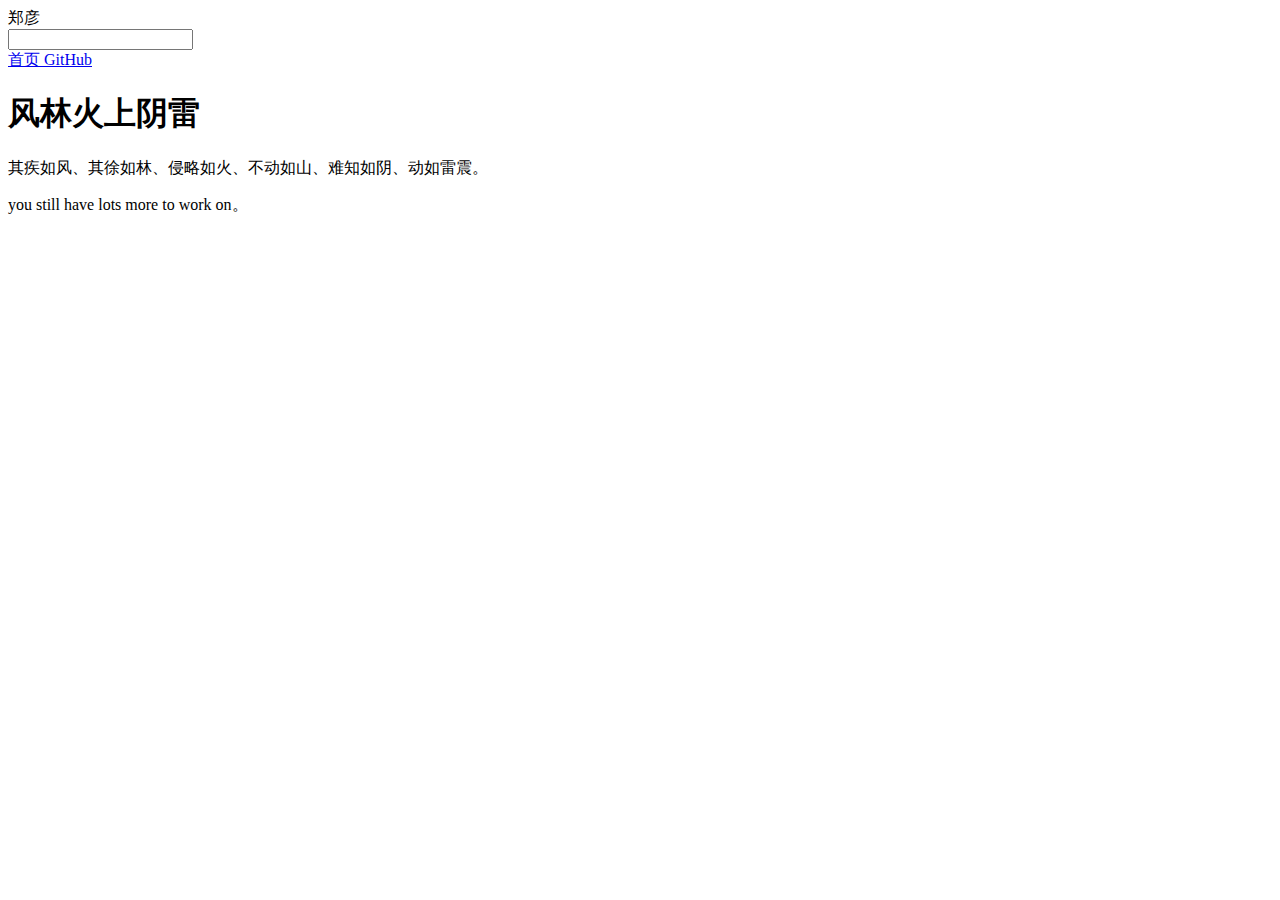
==== index.html @ 91be7faa "deploy" ====
<!DOCTYPE html>
<html lang="en-US">
  <head>
    <meta charset="utf-8">
    <meta name="viewport" content="width=device-width,initial-scale=1">
    <title>Vuepress Docs Boilerplate</title>
    <meta name="description" content="">
    <meta name="theme-color" content="#3eaf7c">
  <meta name="apple-mobile-web-app-capable" content="yes">
  <meta name="apple-mobile-web-app-status-bar-style" content="black">
    
    <link rel="preload" href="/myvuepress/assets/css/0.styles.eb96db78.css" as="style"><link rel="preload" href="/myvuepress/assets/js/app.9df07674.js" as="script"><link rel="preload" href="/myvuepress/assets/js/2.02ec32ce.js" as="script"><link rel="preload" href="/myvuepress/assets/js/10.fdb958b5.js" as="script"><link rel="prefetch" href="/myvuepress/assets/js/11.97486865.js"><link rel="prefetch" href="/myvuepress/assets/js/12.fa3b56a5.js"><link rel="prefetch" href="/myvuepress/assets/js/13.f7aecd85.js"><link rel="prefetch" href="/myvuepress/assets/js/14.d69ab4fa.js"><link rel="prefetch" href="/myvuepress/assets/js/3.120f32f9.js"><link rel="prefetch" href="/myvuepress/assets/js/4.638d3234.js"><link rel="prefetch" href="/myvuepress/assets/js/5.ede08c39.js"><link rel="prefetch" href="/myvuepress/assets/js/6.8f1b527d.js"><link rel="prefetch" href="/myvuepress/assets/js/7.56b24979.js"><link rel="prefetch" href="/myvuepress/assets/js/8.5ebaed1a.js"><link rel="prefetch" href="/myvuepress/assets/js/9.b4575258.js">
    <link rel="stylesheet" href="/myvuepress/assets/css/0.styles.eb96db78.css">
  </head>
  <body>
    <div id="app" data-server-rendered="true"><div class="layout"><header class="top" data-v-69672e5f><div class="logo" data-v-69672e5f>郑彦</div> <div class="info" data-v-69672e5f><div class="search" data-v-69672e5f><input type="text" data-v-69672e5f></div> <nav class="nav" data-v-69672e5f><a href="/home/" data-v-69672e5f>
				首页
			</a><a href="https://v1.vuepress.vuejs.org" data-v-69672e5f>
				GitHub
			</a></nav></div></header> <section class="banner" data-v-7d5dfa0e><div data-v-7d5dfa0e><h1 data-v-7d5dfa0e>风林火上阴雷</h1> <p data-v-7d5dfa0e>其疾如风、其徐如林、侵略如火、不动如山、难知如阴、动如雷震。</p></div> <p class="title" data-v-7d5dfa0e>you still have lots more to work on。</p></section> <section class="content"><div class="content__default"></div></section> <footer data-v-cffd532a></footer></div><div class="global-ui"></div></div>
    <script src="/myvuepress/assets/js/app.9df07674.js" defer></script><script src="/myvuepress/assets/js/2.02ec32ce.js" defer></script><script src="/myvuepress/assets/js/10.fdb958b5.js" defer></script>
  </body>
</html>
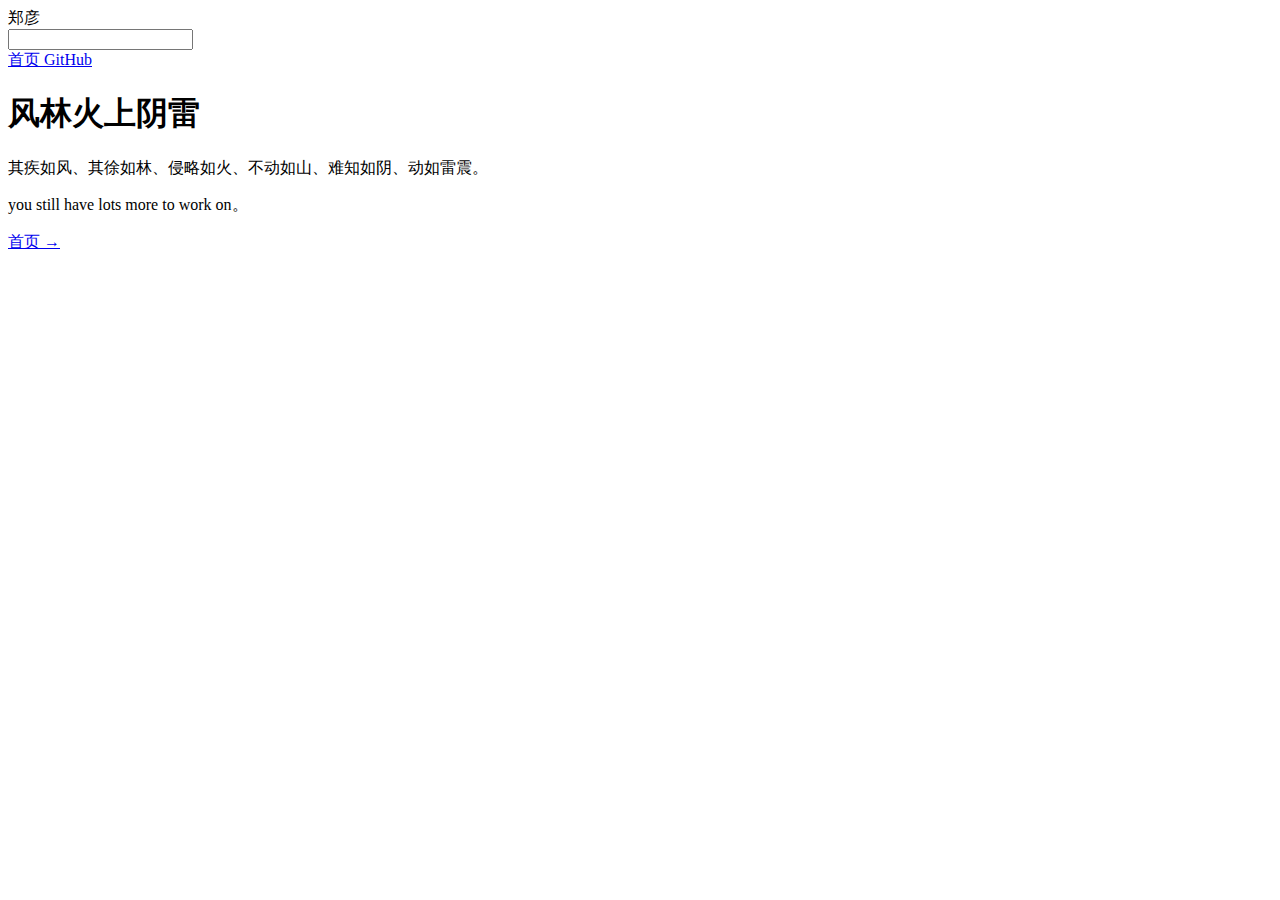
==== commit c3d3ad16: "deploy" ====
--- a/index.html
+++ b/index.html
@@ -9,15 +9,15 @@
   <meta name="apple-mobile-web-app-capable" content="yes">
   <meta name="apple-mobile-web-app-status-bar-style" content="black">
     
-    <link rel="preload" href="/myvuepress/assets/css/0.styles.eb96db78.css" as="style"><link rel="preload" href="/myvuepress/assets/js/app.9df07674.js" as="script"><link rel="preload" href="/myvuepress/assets/js/2.02ec32ce.js" as="script"><link rel="preload" href="/myvuepress/assets/js/10.fdb958b5.js" as="script"><link rel="prefetch" href="/myvuepress/assets/js/11.97486865.js"><link rel="prefetch" href="/myvuepress/assets/js/12.fa3b56a5.js"><link rel="prefetch" href="/myvuepress/assets/js/13.f7aecd85.js"><link rel="prefetch" href="/myvuepress/assets/js/14.d69ab4fa.js"><link rel="prefetch" href="/myvuepress/assets/js/3.120f32f9.js"><link rel="prefetch" href="/myvuepress/assets/js/4.638d3234.js"><link rel="prefetch" href="/myvuepress/assets/js/5.ede08c39.js"><link rel="prefetch" href="/myvuepress/assets/js/6.8f1b527d.js"><link rel="prefetch" href="/myvuepress/assets/js/7.56b24979.js"><link rel="prefetch" href="/myvuepress/assets/js/8.5ebaed1a.js"><link rel="prefetch" href="/myvuepress/assets/js/9.b4575258.js">
-    <link rel="stylesheet" href="/myvuepress/assets/css/0.styles.eb96db78.css">
+    <link rel="preload" href="/myvuepress/assets/css/0.styles.50bc3db6.css" as="style"><link rel="preload" href="/myvuepress/assets/js/app.3b3c5eb1.js" as="script"><link rel="preload" href="/myvuepress/assets/js/2.89529d90.js" as="script"><link rel="preload" href="/myvuepress/assets/js/11.56fa6d92.js" as="script"><link rel="prefetch" href="/myvuepress/assets/js/10.8222a942.js"><link rel="prefetch" href="/myvuepress/assets/js/12.5a6ce5fc.js"><link rel="prefetch" href="/myvuepress/assets/js/13.1c4f7e91.js"><link rel="prefetch" href="/myvuepress/assets/js/14.d69ab4fa.js"><link rel="prefetch" href="/myvuepress/assets/js/3.53e6d132.js"><link rel="prefetch" href="/myvuepress/assets/js/4.47813568.js"><link rel="prefetch" href="/myvuepress/assets/js/5.25758892.js"><link rel="prefetch" href="/myvuepress/assets/js/6.d3e0669e.js"><link rel="prefetch" href="/myvuepress/assets/js/7.e66bf502.js"><link rel="prefetch" href="/myvuepress/assets/js/8.4239a0f3.js"><link rel="prefetch" href="/myvuepress/assets/js/9.353dde68.js">
+    <link rel="stylesheet" href="/myvuepress/assets/css/0.styles.50bc3db6.css">
   </head>
   <body>
-    <div id="app" data-server-rendered="true"><div class="layout"><header class="top" data-v-69672e5f><div class="logo" data-v-69672e5f>郑彦</div> <div class="info" data-v-69672e5f><div class="search" data-v-69672e5f><input type="text" data-v-69672e5f></div> <nav class="nav" data-v-69672e5f><a href="/home/" data-v-69672e5f>
+    <div id="app" data-server-rendered="true"><div class="layout"><header class="top" data-v-69672e5f><div class="logo" data-v-69672e5f>郑彦</div> <div class="info" data-v-69672e5f><div class="search" data-v-69672e5f><input type="text" data-v-69672e5f></div> <nav class="nav" data-v-69672e5f><a href="/myvuepress/home/" data-v-69672e5f>
 				首页
-			</a><a href="https://v1.vuepress.vuejs.org" data-v-69672e5f>
+			</a><a href="https://github.com/" data-v-69672e5f>
 				GitHub
-			</a></nav></div></header> <section class="banner" data-v-7d5dfa0e><div data-v-7d5dfa0e><h1 data-v-7d5dfa0e>风林火上阴雷</h1> <p data-v-7d5dfa0e>其疾如风、其徐如林、侵略如火、不动如山、难知如阴、动如雷震。</p></div> <p class="title" data-v-7d5dfa0e>you still have lots more to work on。</p></section> <section class="content"><div class="content__default"></div></section> <footer data-v-cffd532a></footer></div><div class="global-ui"></div></div>
-    <script src="/myvuepress/assets/js/app.9df07674.js" defer></script><script src="/myvuepress/assets/js/2.02ec32ce.js" defer></script><script src="/myvuepress/assets/js/10.fdb958b5.js" defer></script>
+			</a></nav></div></header> <section class="banner" data-v-7d5dfa0e><div data-v-7d5dfa0e><h1 data-v-7d5dfa0e>风林火上阴雷</h1> <p data-v-7d5dfa0e>其疾如风、其徐如林、侵略如火、不动如山、难知如阴、动如雷震。</p></div> <p class="title" data-v-7d5dfa0e>you still have lots more to work on。</p></section> <section class="content"><div class="content__default"><p><a href="/myvuepress/home/" class="nav-link action-button">首页 →</a></p></div></section> <footer data-v-cffd532a></footer></div><div class="global-ui"></div></div>
+    <script src="/myvuepress/assets/js/app.3b3c5eb1.js" defer></script><script src="/myvuepress/assets/js/2.89529d90.js" defer></script><script src="/myvuepress/assets/js/11.56fa6d92.js" defer></script>
   </body>
 </html>
